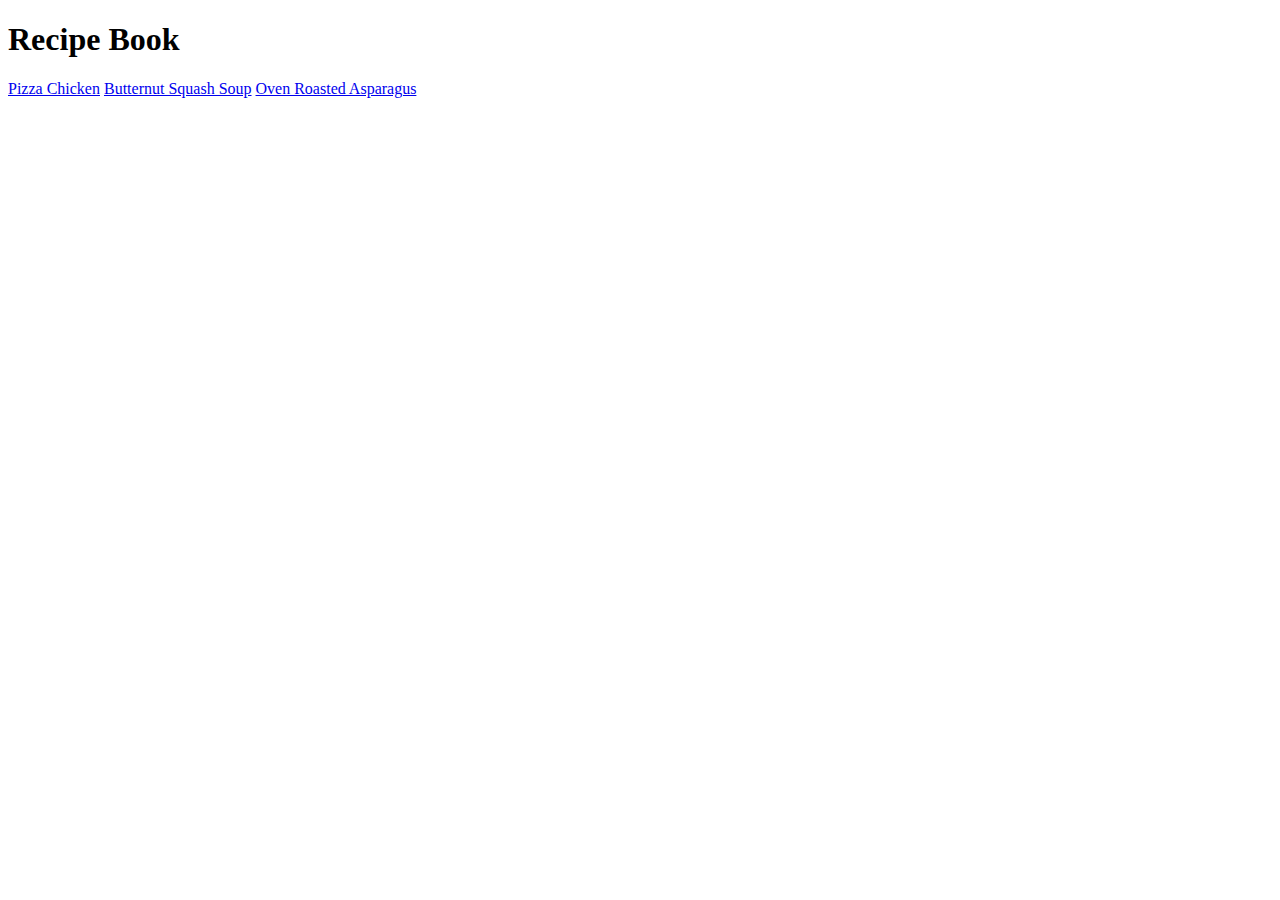
==== index.html @ 91764638 "added index, asparagus, butternut-soup, and pizza-chicken html pages." ====
<!DOCTYPE html>
<html lang="en">
<head>
	<meta charset="UTF-8">
	<meta http-equiv="X-UA-Compatible" content="IE=edge">
	<meta name="viewport" content="width=device-width, initial-scale=1.0">
	<title>Recipe Book</title>
</head>
<body>
	<h1>Recipe Book</h1>
	<div id="links">
		<a href="recipes\pizza-chicken.html">Pizza Chicken</a>
		<a href="recipes\butternut-soup.html">Butternut Squash Soup</a>
		<a href="recipes\asparagus.html">Oven Roasted Asparagus</a>
	</div>
</body>
</html>
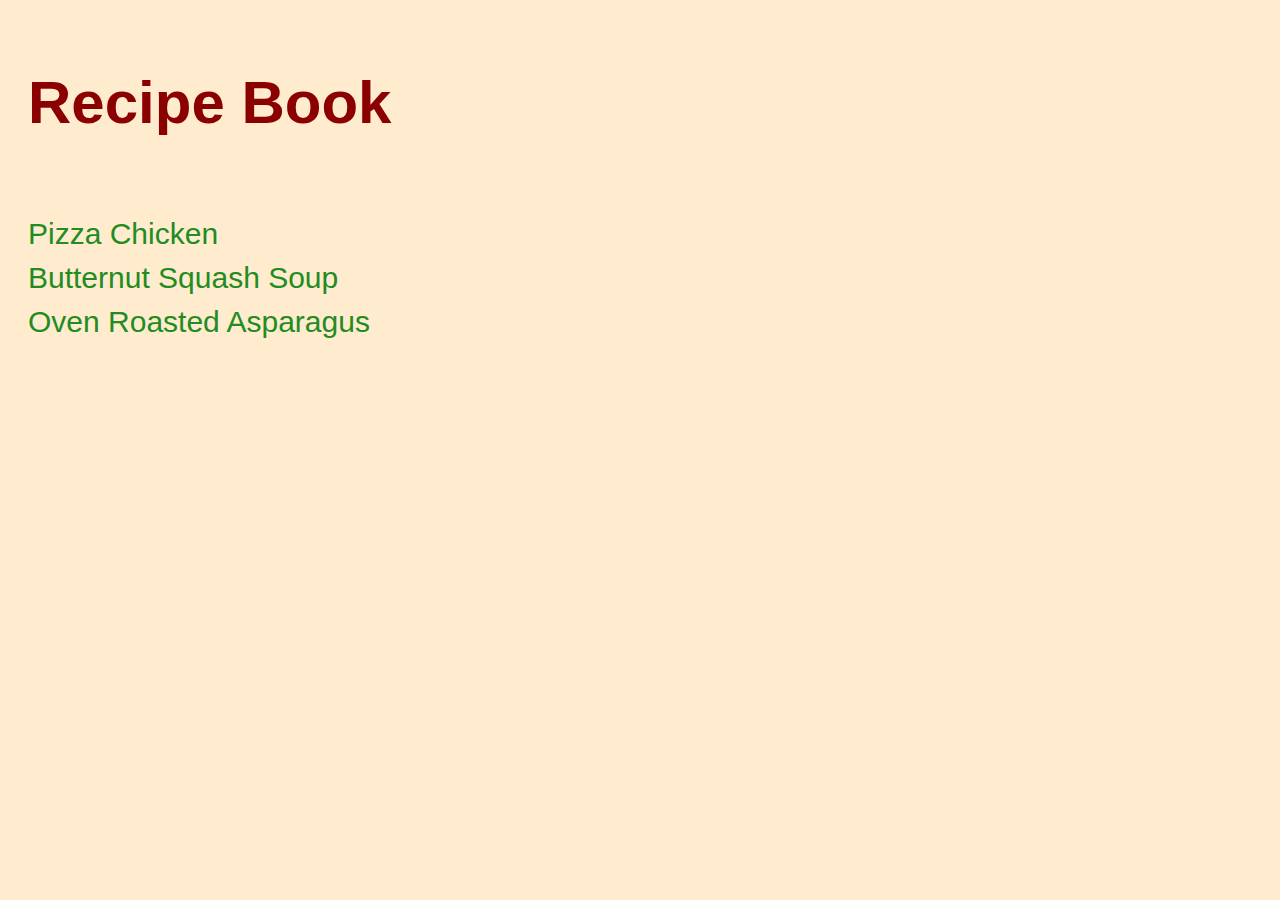
==== commit a4e33fc7: "moved styles.css to stylesheets folder, added css styling" ====
--- a/index.html
+++ b/index.html
@@ -1,13 +1,16 @@
 <!DOCTYPE html>
 <html lang="en">
 <head>
+	<link rel="stylesheet" href="stylesheets/styles.css">
 	<meta charset="UTF-8">
 	<meta http-equiv="X-UA-Compatible" content="IE=edge">
 	<meta name="viewport" content="width=device-width, initial-scale=1.0">
 	<title>Recipe Book</title>
 </head>
 <body>
-	<h1>Recipe Book</h1>
+	<div id="title">
+		<h1>Recipe Book</h1>
+	</div>
 	<div id="links">
 		<a href="recipes\pizza-chicken.html">Pizza Chicken</a>
 		<a href="recipes\butternut-soup.html">Butternut Squash Soup</a>
--- a/stylesheets/styles.css
+++ b/stylesheets/styles.css
@@ -0,0 +1,33 @@
+body {
+	background-color: blanchedalmond;
+}
+
+h1 {
+	font-family: -apple-system, BlinkMacSystemFont, 'Segoe UI', Roboto, Oxygen, Ubuntu, Cantarell, 'Open Sans', 'Helvetica Neue', sans-serif;
+	color: darkred;
+}
+
+#title {
+	padding: 20px;
+}
+#title h1 {
+	font-size: 60px;
+}
+
+#links {
+	margin: 20px;
+	display: flex;
+	flex-direction: column;
+	gap: 10px;
+}
+
+#links a {
+	font-family: -apple-system, BlinkMacSystemFont, 'Segoe UI', Roboto, Oxygen, Ubuntu, Cantarell, 'Open Sans', 'Helvetica Neue', sans-serif;
+	font-size: 30px;
+	text-decoration: none;
+	color: forestgreen;
+}
+
+#links a:hover {
+	color:midnightblue;
+}